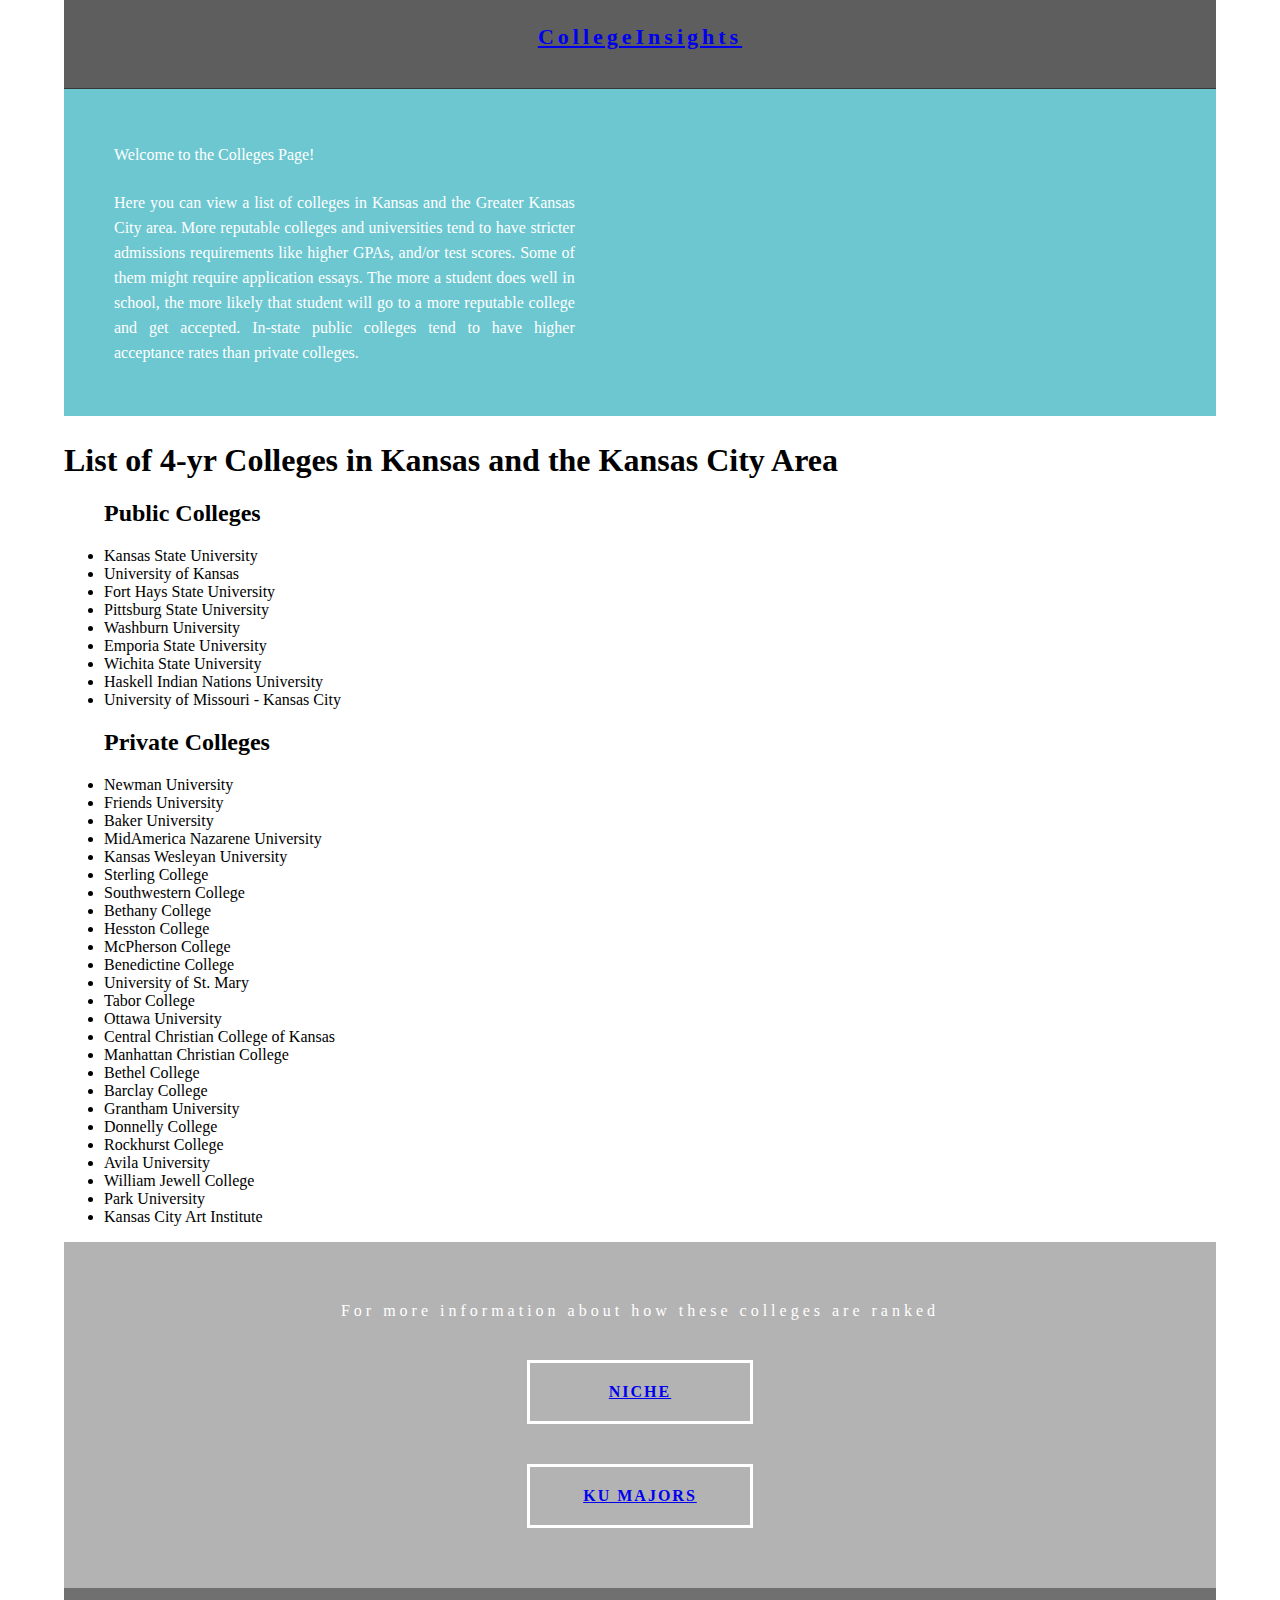
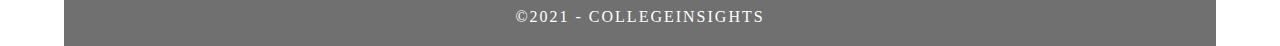
==== templates/colleges.html @ 348a12e5 "Add files via upload" ====
<!doctype html>
<html>
<head>
<meta charset="utf-8">
<meta http-equiv="X-UA-Compatible" content="IE=edge">
<meta name="viewport" content="width=device-width, initial-scale=1">
<title>CollegeInsights - Colleges</title>
<link href="../static/simpleGridTemplate.css" rel="stylesheet" type="text/css">
</head>
<body>
<!-- Main Container -->
<div class="container"> 
  <!-- Header -->
  <header class="header">
    <h4 class="logo"><a href="/">CollegeInsights</a></h4>
  </header>
  <!-- Hero Section -->
  <section class="intro">
    <div class="column">
      <p>Welcome to the Colleges Page!</p>
      <p>Here you can view a list of colleges in Kansas and the Greater Kansas City area. More reputable colleges and universities tend to have stricter admissions requirements like higher GPAs, and/or test scores. Some of them might require application essays. The more a student does well in school, the more likely that student will go to a more reputable college and get accepted. In-state public colleges tend to have higher acceptance rates than private colleges.</p>
    </div>
  </section>
  <!-- College Section -->
  <div class="list">
 
    <h1> List of 4-yr Colleges in Kansas and the Kansas City Area</h1>
	  
   <ul>
	<h2>Public Colleges</h2>
	<li>Kansas State University</li>
	<li>University of Kansas</li>
	<li>Fort Hays State University</li>
	<li>Pittsburg State University</li>
	<li>Washburn University</li>
	<li>Emporia State University</li>
	<li>Wichita State University</li>
	<li>Haskell Indian Nations University</li>
	<li>University of Missouri - Kansas City</li>
	   
	<h2>Private Colleges</h2>
	<li>Newman University</li>
	<li>Friends University</li>
	<li>Baker University</li>
	<li>MidAmerica Nazarene University</li>
	<li>Kansas Wesleyan University</li>
	<li>Sterling College</li>
	<li>Southwestern College</li>
	<li>Bethany College</li>
	<li>Hesston College</li>
	<li>McPherson College</li>
	<li>Benedictine College</li>
	<li>University of St. Mary</li>
	<li>Tabor College</li>
	<li>Ottawa University</li>
	<li>Central Christian College of Kansas</li>
	<li>Manhattan Christian College</li>
	<li>Bethel College</li>
	<li>Barclay College</li>
	<li>Grantham University</li>
	<li>Donnelly College</li>
	<li>Rockhurst College</li>
	<li>Avila University</li>
	<li>William Jewell College</li>
	<li>Park University</li>
	<li>Kansas City Art Institute</li>
   </ul>
  </div>
  <!-- Footer Section -->
  <footer id="contact">
    <p class="hero_header">For more information about how these colleges are ranked</p>
    <div class="button"><a href="https://www.niche.com/colleges/search/best-colleges/s/kansas/">Niche</a> </div>
	<div class="button"><a href="https://career.ku.edu/majors">KU Majors</a> </div>  
  </footer>
  <!-- Copyrights Section -->
  <div class="copyright">&copy;2021 - <strong>CollegeInsights</strong></div>
</div>
<!-- Main Container Ends -->
</body>
</html>
---- static/simpleGridTemplate.css ----
@charset "UTF-8";
/* Body */
body {
	font-family: "Gill Sans", "Gill Sans MT", "Myriad Pro", "DejaVu Sans Condensed", Helvetica, Arial, "sans-serif"
	background-color: #FFFFFF;
	margin: 0;
}
/* Container */
.container {
	width: 90%;
	margin-left: auto;
	margin-right: auto;
	background-color: #FFFFFF;
}
/* Header */
header {
	width: 100%;
	height: 8%;
	background-color: #5D5E5D;
	border-bottom: 1px solid #353635;
}
.logo {
	color: #fff;
	font-weight: bold;
	margin-left: auto;
	letter-spacing: 4px;
	margin-right: auto;
	text-align: center;
	padding-top: 15px;
	line-height: 2em;
	font-size: 22px;
	margin-top: 0px;
}
.header .logo a {
}
.header .logo a {
}
.header .logo a {
}
.header .logo a {
}




.hero_header {
	color: #FFFFFF;
	text-align: center;
	margin: 0;
	letter-spacing: 4px;
}
/* About Section */
.text_column {
	width: 90%;
	text-align: left;
	font-weight: lighter;
	line-height: 25px;
	float: left;
	padding-left: 20px;
	padding-right: 20px;
	color: #A3A3A3;
}
.gallery {
	clear: both;
	display: inline-block;
	width: 100%;
	background-color: #FFFFFF;
	/* [disabled]min-width: 400px;
*/
	padding-bottom: 35px;
	padding-top: 0px;
	margin-top: -5px;
	margin-bottom: 0px;
}
.thumbnail {
	width: 23%;
	text-align: center;
	float: left;
	margin-top: 35px;
	background-color: #F8F8F8;
	padding-bottom: 20px;
	margin-left: 1%;
	margin-right: 1%;
	border-radius: 3px;
	padding-top: 20px;
	border-bottom: 4px solid #6DC7D0;
}
.gallery .thumbnail h4 {
	margin-top: 5px;
	margin-bottom: 5px;
	color: #52BAD5;
	text-align: left;
	padding-left: 20px;
	padding-right: 20px;
}
.gallery .thumbnail p {
	margin: 0;
	color: #B3B3B3;
	text-align: left;
	padding-left: 20px;
}
/* More info */
.intro {
	background-color: #FFFFFF;
	padding-bottom: 35px;
}
.column {
	width: 50%;
	text-align: center;
	padding-top: 30px;
	float: left;
}
.intro .column h3 {
	color: #FFFFFF;
	text-align: center;
}
.intro .column p {
	color: #FFFFFF;
}
.cards {
	width: 100%;
	height: auto;
	max-width: 400px;
	max-height: 200px;
	opacity: 0.8;
}
.intro .column p {
	padding-left: 30px;
	padding-right: 30px;
	text-align: justify;
	line-height: 25px;
	font-weight: lighter;
	margin-left: 20px;
	margin-right: 20px;
	width: 80%;
	margin-top: 4%;
}
.button {
	width: 200px;
	margin-top: 40px;
	margin-right: auto;
	margin-bottom: auto;
	margin-left: auto;
	padding-top: 20px;
	padding-right: 10px;
	padding-bottom: 20px;
	padding-left: 10px;
	text-align: center;
	vertical-align: middle;
	border-radius: 0px;
	text-transform: uppercase;
	font-weight: bold;
	letter-spacing: 2px;
	border: 3px solid #FFFFFF;
	color: #FFFFFF;
	transition: all 0.3s linear;
}
.button:hover {
	background-color: #6DC7D0;
	color: #FFFFFF;
	cursor: pointer;
}
.copyright {
	text-align: center;
	padding-top: 20px;
	padding-bottom: 20px;
	background-color: #717070;
	color: #FFFFFF;
	text-transform: uppercase;
	font-weight: lighter;
	letter-spacing: 2px;
	border-top-width: 2px;
}
footer {
	background-color: #B3B3B3;
	padding-top: 60px;
	padding-bottom: 60PX;
}
.intro {
	display: inline-block;
	background-color: #6DC7D0;
}
.profile {
	width: 50%;
}
.gallery .thumbnail .tag {
	color: #5D5E5D;
	padding-bottom: 4px;
	padding-top: 4px;
	text-align: left;
	padding-left: 20px;
	padding-right: 20px;
}

/* Mobile */
@media (max-width: 320px) {
.logo {
	width: 100%;
	text-align: center;
	margin-top: 13px;
	margin-right: 0px;
	margin-bottom: 0px;
	margin-left: 0px;
}
.text_column {
	width: 100%;
	text-align: justify;
	padding: 0;
}
.intro .column p {
	width: 80%;
	margin-left: 0px;
}
.text_column {
	padding-left: 20px;
}
.thumbnail {
	width: 100%;
}
.column {
	width: 100%;
	margin-top: 0px;
}
.hero_header {
	padding-left: 10px;
	padding-right: 10px;
	line-height: 22px;
	text-align: center;
}
}

/* Small Tablets */
@media (min-width: 321px)and (max-width: 767px) {
.logo {
	width: 100%;
	text-align: center;
	margin-top: 13px;
	margin-right: 0px;
	margin-bottom: 0px;
	margin-left: 0px;
}
.text_column {
	width: 100%;
	text-align: left;
	padding: 0;
}
.thumbnail {
	width: 100%;
}
.column {
	width: 100%;
	margin-top: 0px;
}
.thumbnail {
	width: 100%;
}
.text_column {
	padding-left: 20px;
	padding-right: 20px;
	width: 90%;
}
.column {
	width: 100%;
	margin-left: 0px;
	margin-right: 0px;
}
.profile {
	width: 100%;
}
.intro .column p {
	width: 90%;
	text-align: center;
	padding-left: 0px;
}
}

/* Small Desktops */
@media (min-width: 768px) and (max-width: 1096px) {
.text_column {
	width: 100%;
}
.thumbnail {
	width: 48%;
}
.text_column {
	width: 90%;
	margin: 0;
	padding: 20px;
}
.intro .column p {
	width: 80%;
}
}
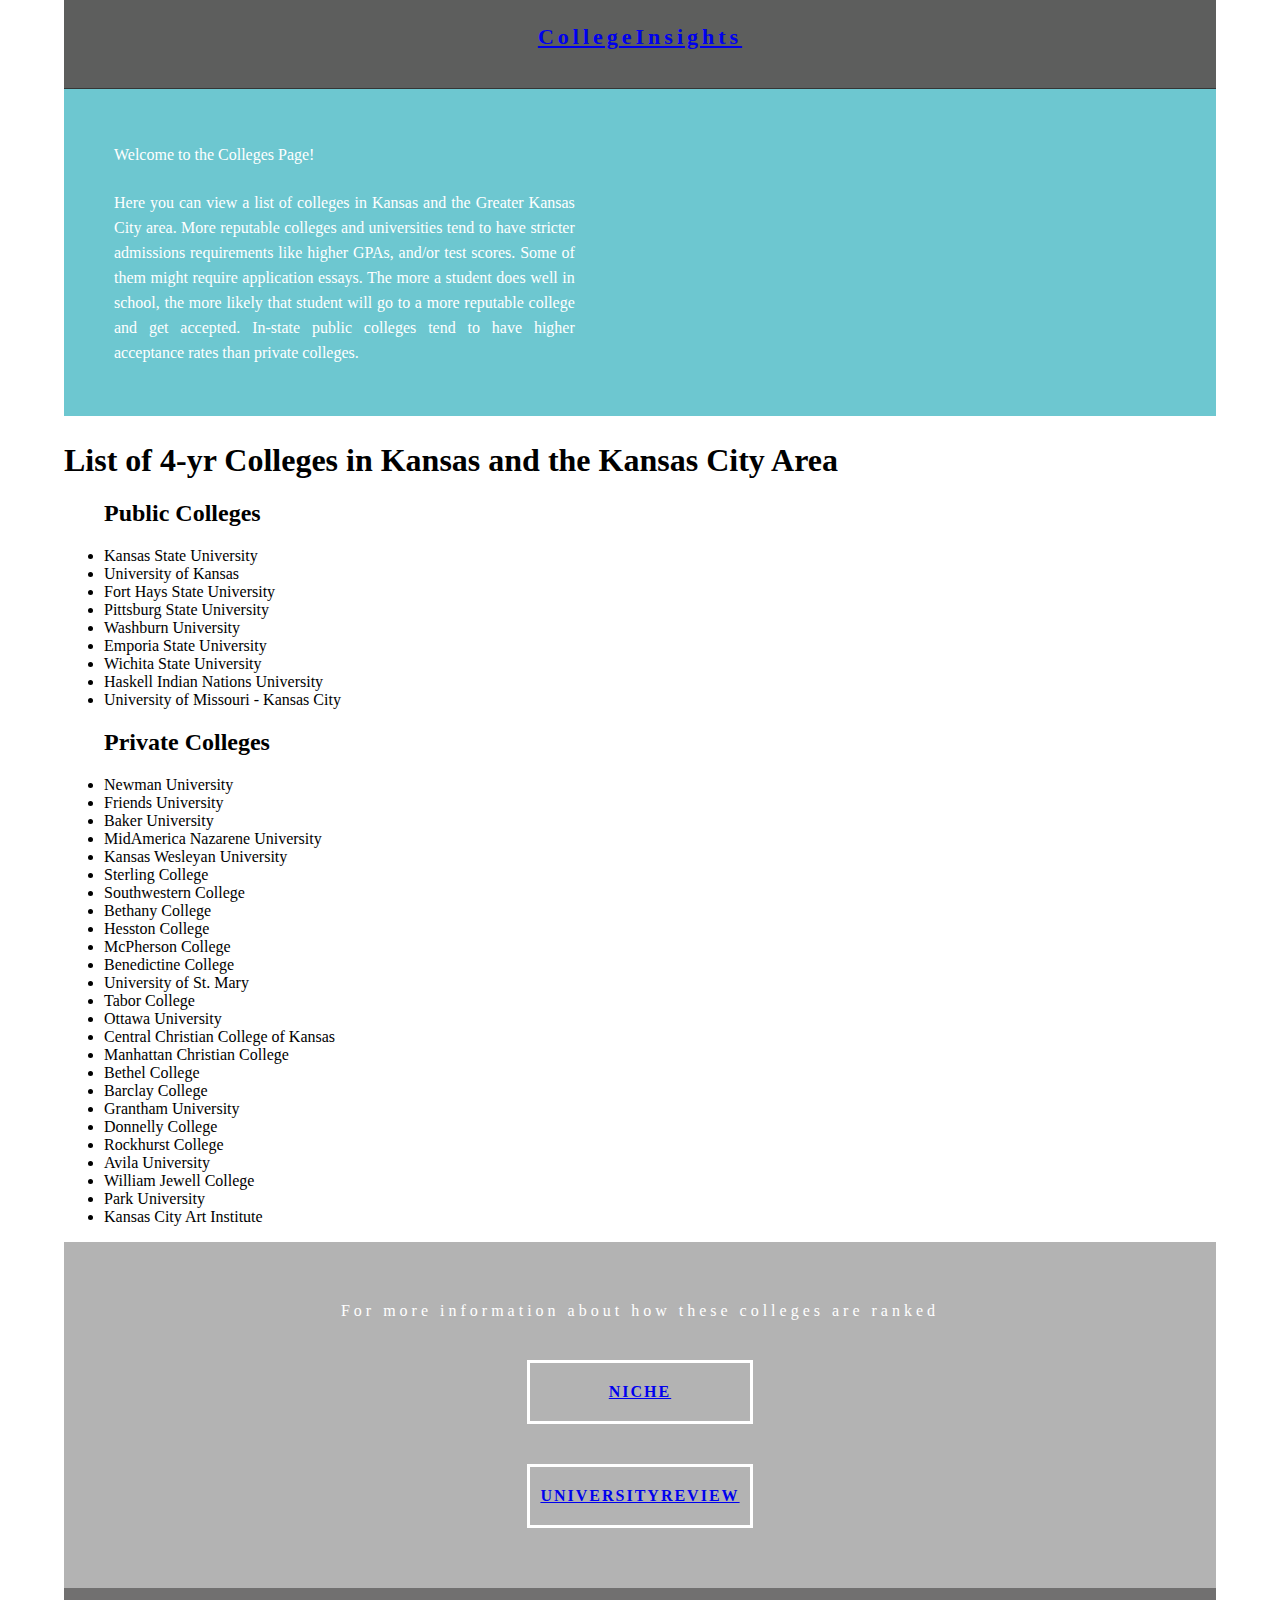
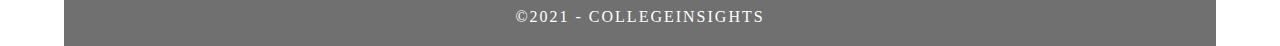
==== commit 73bdd1e9: "Add files via upload" ====
--- a/templates/colleges.html
+++ b/templates/colleges.html
@@ -70,7 +70,7 @@
   <footer id="contact">
     <p class="hero_header">For more information about how these colleges are ranked</p>
     <div class="button"><a href="https://www.niche.com/colleges/search/best-colleges/s/kansas/">Niche</a> </div>
-	<div class="button"><a href="https://career.ku.edu/majors">KU Majors</a> </div>  
+	<div class="button"><a href="https://www.universityreview.org/kansas-colleges/#:~:text=Kansas%20Colleges%20List%20%20%20%20Name%20,%20%20%2424%2C390%20%2016%20more%20rows%20">UniversityReview</a> </div>  
   </footer>
   <!-- Copyrights Section -->
   <div class="copyright">&copy;2021 - <strong>CollegeInsights</strong></div>
